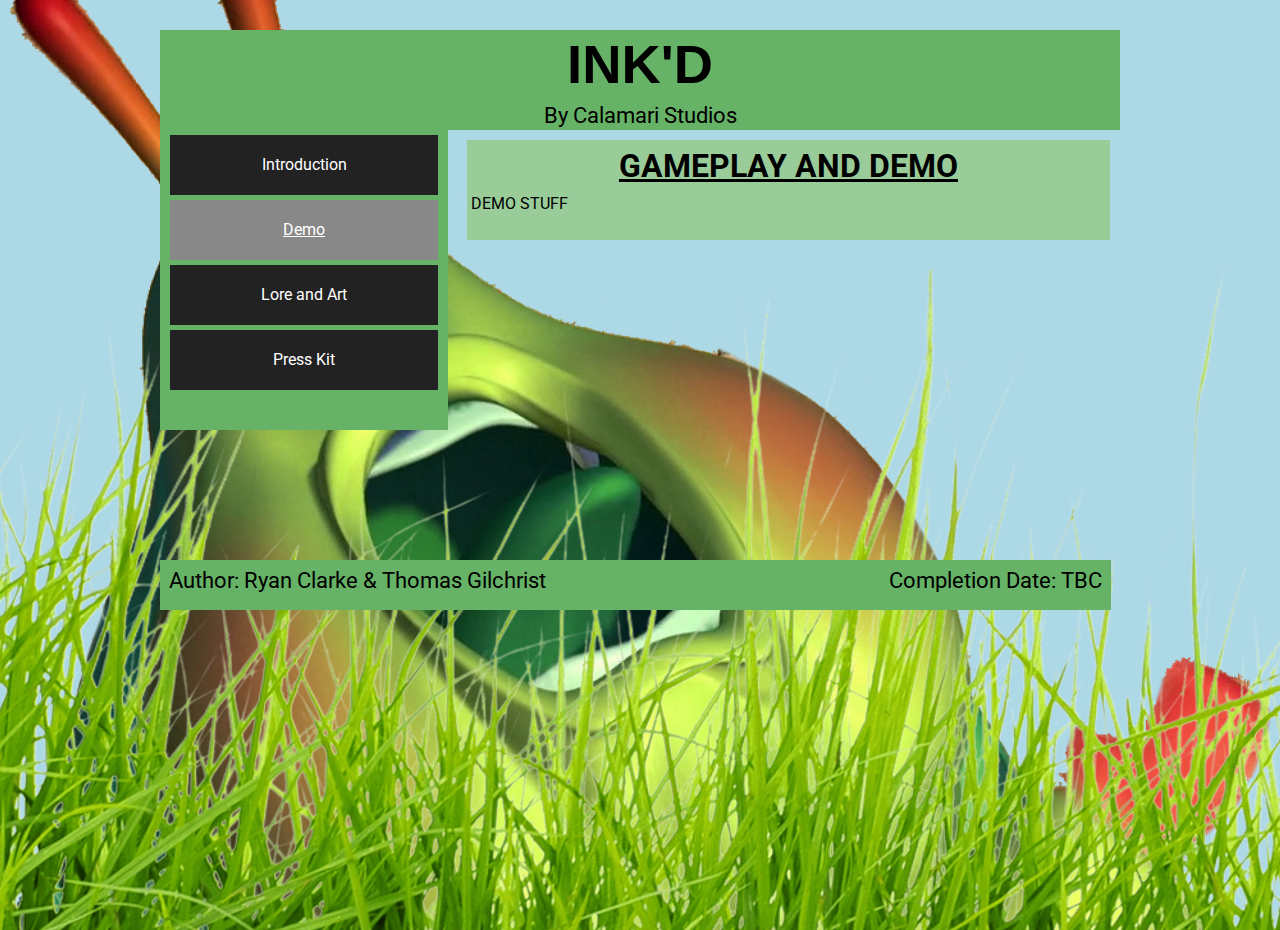
==== demo.html @ ad868684 "Adding website template" ====
<!DOCTYPE html>
 <html>
 	<head>
 		<meta charset="utf-8">
 		<meta http-equiv="X-UA-Compatible" content="IE=edge">
 		<title>INK'D</title>
 		<meta name="description" content="A usability report for COMP210" />
 		<meta name="author" content="Ryan Clarke" />
 		<meta name="HandheldFriendly" content="true" />
 		<meta name="MobileOptimized" content="320" />

    <!-- Use maximum-scale and user-scalable at your own risk. It disables pinch/zoom. Think about usability/accessibility before including.-->
 		<meta name="viewport" content="width=device-width, initial-scale=1.0, minimum-scale=1.0, maximum-scale=1.0, user-scalable=no" />
 		<!-- Place favicon.ico and apple-touch-icon.png in the root directory -->
 		<link rel="stylesheet" type="text/css" href="css/main.css">
    <link href="https://fonts.googleapis.com/css?family=Roboto" rel="stylesheet">
 	</head>
 	<body>

    <div class="main-container">
      <header>
        <h4 style="text-align:center;">INK'D</h4>
        <h2 style="text-align:center;">By Calamari Studios</h2>
      </header>
      <div class="content">

        <aside>
          <nav>
            <ul>
              <li><a href="index.html">Introduction </a></li>
              <li><a class="selected" href="demo.html">Demo </a></li>
              <li><a href="loreart.html">Lore and Art</a></li>
              <li><a href="presskit.html">Press Kit</a></li>
            </ul>
          </nav>
        </aside>

        <section>
		<h1 style="text-align:center;"><u>GAMEPLAY AND DEMO</u></h1>
          <h3>DEMO STUFF</h3>
        </section>
      </div>
      <footer>
        <h2 style="text-align:left;">Author: Ryan Clarke & Thomas Gilchrist <span style="float:right;">Completion Date: TBC</span></h2>
      </footer>
    </div>
 	</body>
 </html>
---- css/main.css ----
/**
 * @Author: Alcwyn Parker <alcwynparker>
 * @Date:   2017-09-25T15:47:37+01:00
 * @Email:  alcwynparker@gmail.com
 * @Project: COMP210
 * @Filename: main.css
 * @Last modified by:   Ryan Clarke
 * @Last modified time: 2018-10-24T12:58:40
 */
 /* http://meyerweb.com/eric/tools/css/reset/
    v2.0 | 20110126
    License: none (public domain)
 */

 html, body, div, span, applet, object, iframe,
 h1, h2, h3, h4, h5, h6, p, blockquote, pre,
 a, abbr, acronym, address, big, cite, code,
 del, dfn, em, img, ins, kbd, q, s, samp,
 small, strike, strong, sub, sup, tt, var,
 b, u, i, center,
 dl, dt, dd, ol, ul, li,
 fieldset, form, label, legend,
 table, caption, tbody, tfoot, thead, tr, th, td,
 article, aside, canvas, details, embed,
 figure, figcaption, footer, header, hgroup,
 menu, nav, output, ruby, section, summary,
 time, mark, audio, video {
 	margin: 0;
 	padding: 0;
 	border: 0;
 	font-size: 100%;
 	font: inherit;
 	vertical-align: baseline;
 }
 /* HTML5 display-role reset for older browsers */
 article, aside, details, figcaption, figure,
 footer, header, hgroup, menu, nav, section {
 	display: block;
 }
 body {
 	line-height: 1;
	background-color: lightblue;
	background-image: url("../images/bg.PNG");
	background-repeat: no-repeat;
    background-attachment: fixed;
 }
 ol, ul {
 	list-style: none;
 }
 blockquote, q {
 	quotes: none;
 }
 blockquote:before, blockquote:after,
 q:before, q:after {
 	content: '';
 	content: none;
 }
 table {
 	border-collapse: collapse;
 	border-spacing: 0;
 }

body, html{
  width:100%;
  height:100%;
  margin:0px;
  font-family: 'Roboto', sans-serif;
}
h1{
  font-size: 2em;
  padding:10px;
  font-weight:bold;
}
h2{
  font-size: 1.4em;
  padding:4px;
}

h3{
  font-size: 1.0em;
  padding:4px;
}
h4{
  font-size: 3.4em;
  padding:8px;
  font-family: "Arial Black", Gadget, sans-serif;
  font-weight:bold;
}

.main-container{
  width:960px;
  margin: 30px auto;
  position: relative;
  overflow: auto;
  padding-bottom:80px;
}
header{
  width:100%;
  height:100px;
  background: #66b266;
}
.content{
  width:100%;
  min-height:400px;
}
aside{
  width:30%;
  min-height: 300px;
  float:left;
  background:#66b266;
}
nav ul{
  margin:5px;
}
nav ul li{
  margin:5px;
}
nav ul li a{
  display:block;
  width: 100%;
  height:60px;
  background-color: #222;
  color: #fff;
  line-height: 60px;
  text-align: center;
  text-decoration: none;
}
nav ul li a.selected{
  text-decoration: underline;
  background: #888;
}
nav ul li a:hover{
  background: #888;
}
section{
  width:67%;
  min-height:100px;
  background: #99cc99;
  float: right;
  margin:10px;
}
footer{
  clear: both;
  width:98%;
  height:40px;
  background: #66b266;
  position: absolute;
  bottom: 0px;
  padding:5px;
}

/* Style the Image Used to Trigger the Modal https://www.w3schools.com/howto/howto_css_modal_images.asp */
#myImg {
    border-radius: 5px;
    cursor: pointer;
    transition: 0.3s;
}

#myImg:hover {opacity: 0.7;}

/* The Modal (background) */
.modal {
    display: none; /* Hidden by default */
    position: fixed; /* Stay in place */
    z-index: 1; /* Sit on top */
    padding-top: 100px; /* Location of the box */
    left: 0;
    top: 0;
    width: 100%; /* Full width */
    height: 100%; /* Full height */
    overflow: auto; /* Enable scroll if needed */
    background-color: rgb(0,0,0); /* Fallback color */
    background-color: rgba(0,0,0,0.9); /* Black w/ opacity */
}

/* Modal Content (Image) */
.modal-content {
    margin: auto;
    display: block;
    width: 80%;
    max-width: 1100px;
}

/* Caption of Modal Image (Image Text) - Same Width as the Image */
#caption {
    margin: auto;
    display: block;
    width: 80%;
    max-width: 700px;
    text-align: center;
    color: #ccc;
    padding: 10px 0;
    height: 150px;
}

/* Add Animation - Zoom in the Modal */
.modal-content, #caption { 
    animation-name: zoom;
    animation-duration: 0.6s;
}

@keyframes zoom {
    from {transform:scale(0)} 
    to {transform:scale(1)}
}

/* The Close Button */
.close {
    position: absolute;
    top: 15px;
    right: 35px;
    color: #f1f1f1;
    font-size: 40px;
    font-weight: bold;
    transition: 0.3s;
}

.close:hover,
.close:focus {
    color: #bbb;
    text-decoration: none;
    cursor: pointer;
}

/* 100% Image Width on Smaller Screens */
@media only screen and (max-width: 700px){
    .modal-content {
        width: 100%;
    }
}

table, th, td {
    border: 2px solid black;
}

th, td {
    padding: 5px;
}
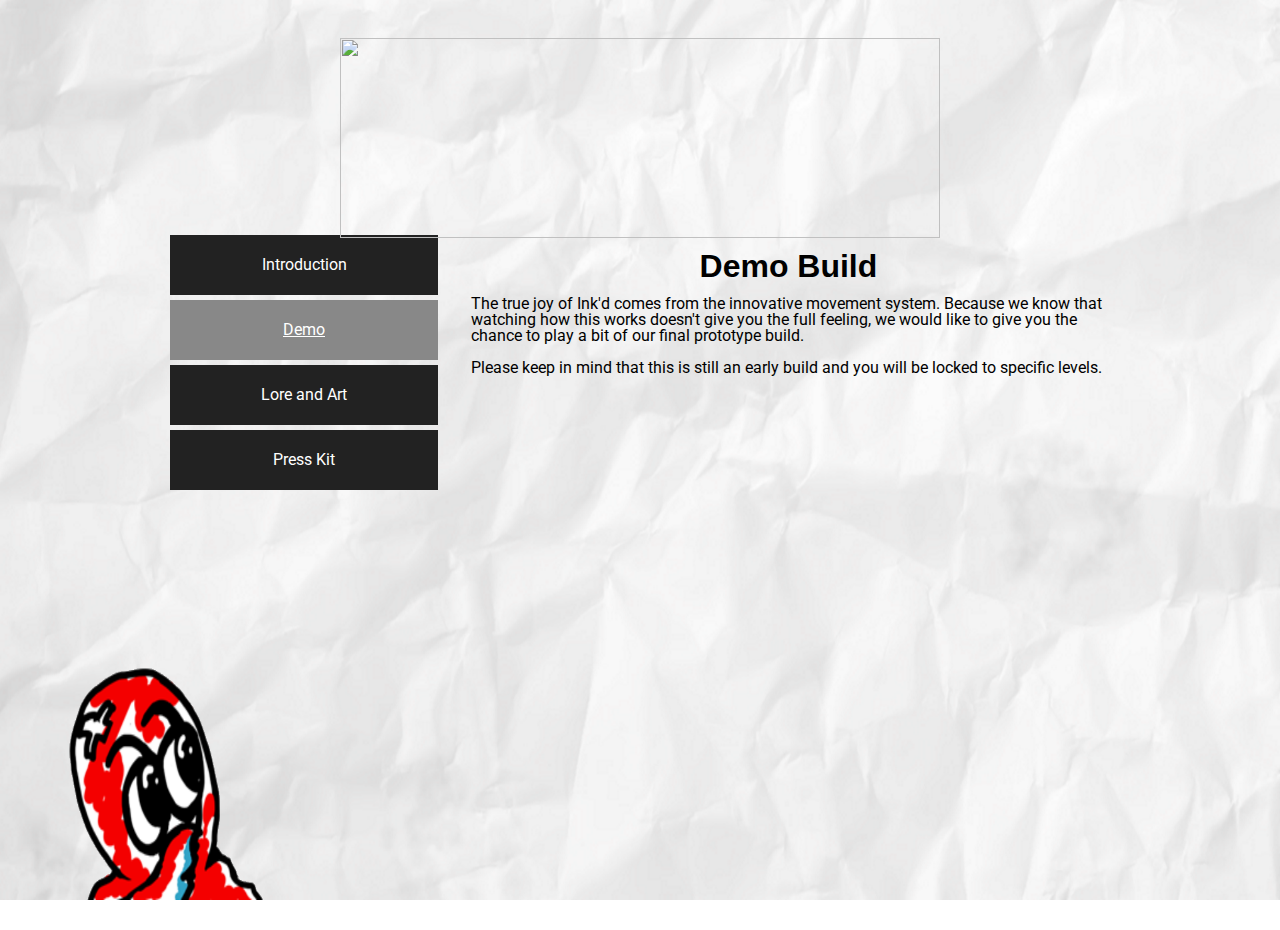
==== commit b0aeb757: "Laid out the theme of the website. Formatting, background and title." ====
--- a/demo.html
+++ b/demo.html
@@ -19,8 +19,8 @@
 
     <div class="main-container">
       <header>
-        <h4 style="text-align:center;">INK'D</h4>
-        <h2 style="text-align:center;">By Calamari Studios</h2>
+        <h4 style="text-align:center;"><img
+	src="./images/title.PNG" height="200" width="600" /></h4>
       </header>
       <div class="content">
 
@@ -36,13 +36,11 @@
         </aside>
 
         <section>
-		<h1 style="text-align:center;"><u>GAMEPLAY AND DEMO</u></h1>
-          <h3>DEMO STUFF</h3>
+		<h1 style="text-align:center;">Demo Build</h1>
+          <h3><p>The true joy of Ink'd comes from the innovative movement system. Because we know that watching how this works doesn't give you the full feeling, we would like to give you the chance to play a bit of our final prototype build.</p>
+		  <br><p>Please keep in mind that this is still an early build and you will be locked to specific levels. </p></h3>
         </section>
       </div>
-      <footer>
-        <h2 style="text-align:left;">Author: Ryan Clarke & Thomas Gilchrist <span style="float:right;">Completion Date: TBC</span></h2>
-      </footer>
     </div>
  	</body>
  </html>
--- a/css/main.css
+++ b/css/main.css
@@ -39,8 +39,9 @@
  }
  body {
  	line-height: 1;
-	background-color: lightblue;
+	background-color: transparent;
 	background-image: url("../images/bg.PNG");
+	background-size: 100% 100%;
 	background-repeat: no-repeat;
     background-attachment: fixed;
  }
@@ -70,6 +71,7 @@
   font-size: 2em;
   padding:10px;
   font-weight:bold;
+  font-family: Impact, sans-serif;
 }
 h2{
   font-size: 1.4em;
@@ -96,8 +98,8 @@
 }
 header{
   width:100%;
-  height:100px;
-  background: #66b266;
+  height:200px;
+  background: transparent;
 }
 .content{
   width:100%;
@@ -107,7 +109,7 @@
   width:30%;
   min-height: 300px;
   float:left;
-  background:#66b266;
+  background:transparent;
 }
 nav ul{
   margin:5px;
@@ -135,7 +137,7 @@
 section{
   width:67%;
   min-height:100px;
-  background: #99cc99;
+  background: transparent;
   float: right;
   margin:10px;
 }
@@ -143,7 +145,7 @@
   clear: both;
   width:98%;
   height:40px;
-  background: #66b266;
+  background: transparent;
   position: absolute;
   bottom: 0px;
   padding:5px;
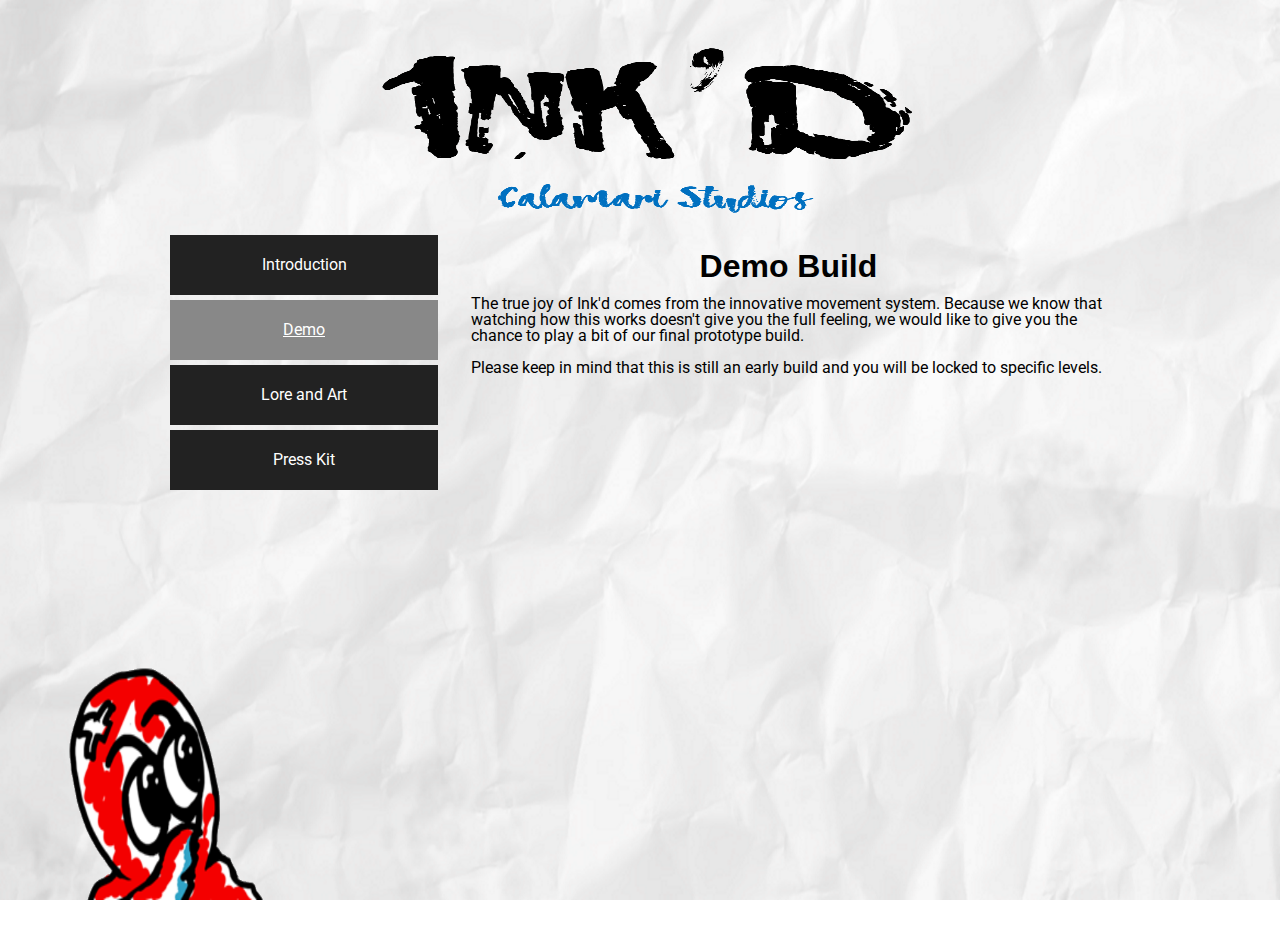
==== commit eb14b74c: "fixing capitalisation on title.png" ====
--- a/demo.html
+++ b/demo.html
@@ -20,7 +20,7 @@
     <div class="main-container">
       <header>
         <h4 style="text-align:center;"><img
-	src="./images/title.PNG" height="200" width="600" /></h4>
+	src="./images/title.png" height="200" width="600" /></h4>
       </header>
       <div class="content">
 
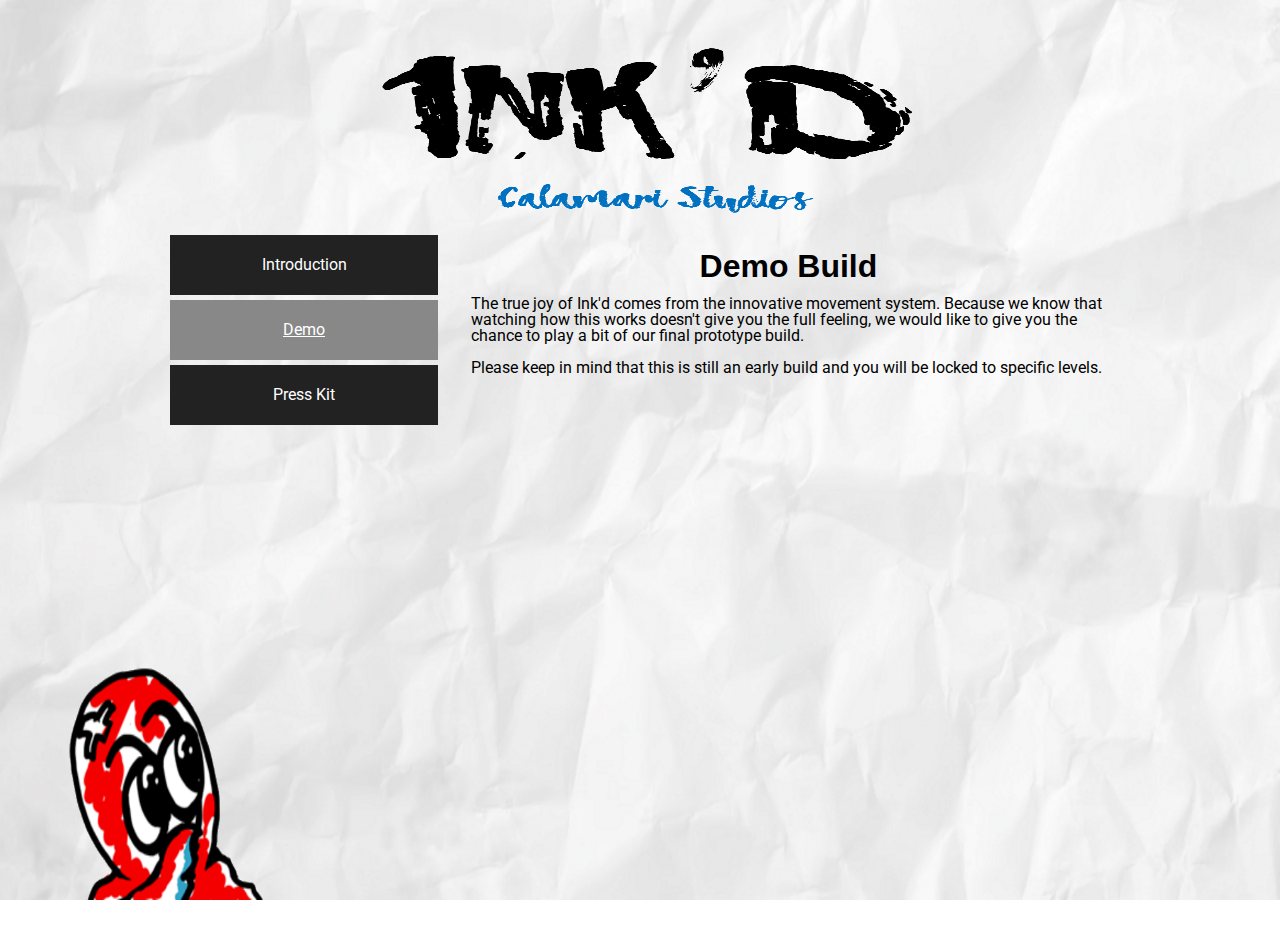
==== commit 62df327a: "removed lore and art section, added some details to the fact sheet. Added a bit of info about my rol" ====
--- a/demo.html
+++ b/demo.html
@@ -29,7 +29,6 @@
             <ul>
               <li><a href="index.html">Introduction </a></li>
               <li><a class="selected" href="demo.html">Demo </a></li>
-              <li><a href="loreart.html">Lore and Art</a></li>
               <li><a href="presskit.html">Press Kit</a></li>
             </ul>
           </nav>
